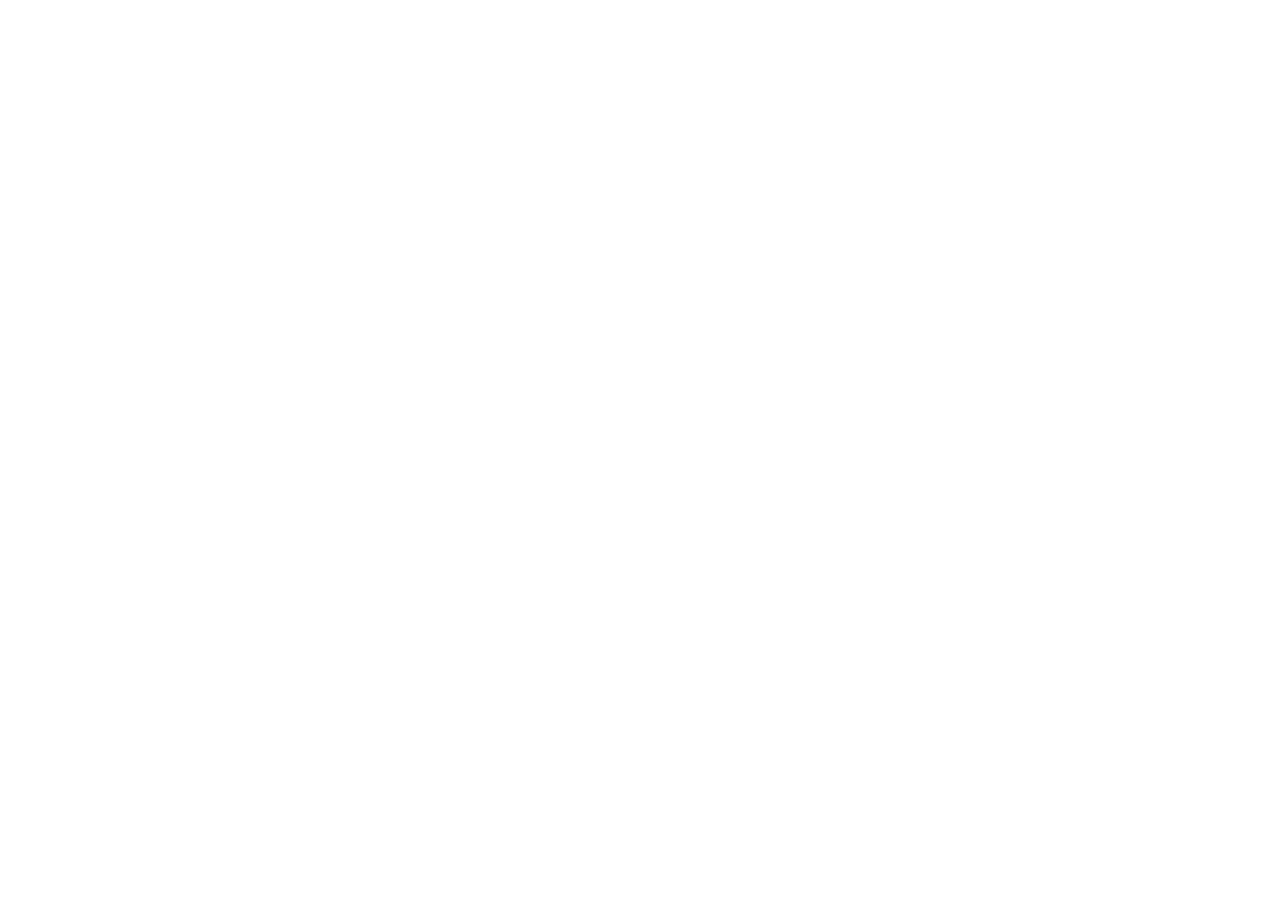
==== index.html @ f94c180a "" ====
<!DOCTYPE html>
<html lang="en">
    <head>
        <meta charset="utf-8" />
        <title>Map Tiles in D3</title>
        <script src="http://mbostock.github.com/d3/d3.js"></script>
        <script type="text/javascript">

            var coord = [ 2, 2, 2 ], // col, row, zoom
                tileSize = [ 256, 256 ], // px
                redraw = null,
                loadedTiles = {},
                center = [ window.innerWidth/2, window.innerHeight/2 ];
                

            window.onload = function() {
            
                var chart = d3.select("body")
                                .append("div")
                                    .attr("class", "map")
                                    .style("width", "100%")
                                    .style("height", "100%");
                                    
                redraw = function() {

                    // apply coord limits
                    if (coord[2] > 18) {
                        var dz = 18-coord[2],
                            power = Math.pow(2,dz);
                        coord = [ coord[0] * power, coord[1] * power, Math.round(coord[2]+dz) ];
                    } else if (coord[2] < 0) {
                        var dz = -coord[2],
                            power = Math.pow(2,dz);
                        coord = [ coord[0] * power, coord[1] * power, Math.round(coord[2]+dz) ];
                    }
                    
                    // find coordinate extents of map
                    var tl = coord.slice(),
                        br = coord.slice();
                    tl[0] -= center[0] / tileSize[0];
                    tl[1] -= center[1] / tileSize[1];
                    br[0] += center[0] / tileSize[0];
                    br[1] += center[1] / tileSize[1];

                    // round coords to "best" zoom level
                    var dz = Math.round(coord[2])-coord[2],
                        power = Math.pow(2,dz),
                        roundCoord = coord.slice();
                    tl = [ tl[0] * power, tl[1] * power, Math.round(tl[2]) ];
                    br = [ br[0] * power, br[1] * power, Math.round(br[2]) ];
                    roundCoord = [ roundCoord[0] * power, roundCoord[1] * power, Math.round(roundCoord[2]) ];
                    
                    // generate visible tile coords                
                    var cols = d3.range( Math.floor(tl[0]), Math.ceil(br[0]) ),
                        rows = d3.range( Math.floor(tl[1]), Math.ceil(br[1]) ),
                        visibleCoords = [];
                    //console.log(rows);
                    //console.log(cols);
                    rows.forEach(function(row) {
                        cols.forEach(function(col) {
                            visibleCoords.push([col,row,roundCoord[2]]);
                        });
                    });
                    
                    // make a tile provider that knows how to wrap tiles around the world
                    function provider(d) {
                        var c = d.slice();
                        var minCol = 0, 
                            maxCol = Math.pow(2,d[2]);                        
                        while (c[0] < minCol) c[0] += maxCol;
                        while (c[0] >= maxCol) c[0] -= maxCol;
                        var z = c[2], x = c[0], y = c[1];
                        return 'http://otile1.mqcdn.com/tiles/1.0.0/osm/'+z+'/'+x+'/'+y+'.jpg';
                    }
                    
                    // don't show above/below the poles
                    visibleCoords = visibleCoords.filter(function(c) {
                        var minRow = 0, 
                            maxRow = Math.pow(2,c[2]);                    
                        return c[1] >= minRow && c[1] <= maxRow;                
                    });
                    
                    // add parents for tiles we don't have already
                    var compensationCoords = [];
                    visibleCoords.forEach(function(c) {
                        if (c[2] > 0 && !(provider(c) in loadedTiles)) {
                            compensationCoords.push([
                                Math.floor(c[0] / 2),
                                Math.floor(c[1] / 2),
                                c[2] - 1,
                            ]);
                        }
                    });
                    visibleCoords = compensationCoords.concat(visibleCoords);

                    // calculate scale as mystery fourth parameter for each coord
                    visibleCoords.forEach(function(c) {
                        c.push(Math.pow(2, coord[2]-c[2]));
                    });
                    
                    //console.log(visibleCoords);

                    var map = chart.selectAll('img')
                       .data(visibleCoords, function(c) { return String(c.slice(0,3)) });

                    // setup new things                        
                    map.enter().append('img')
                        .attr("id",function(c) { return String(c.slice(0,3)) }) 
                        .attr("class","tile")
                        .attr("src",provider)
                            .style("opacity", "0.0")
                        .style("left", function(d) { return (center[0] + (d[0] - roundCoord[0]) * tileSize[0] * d[3]) + 'px'; })
                        .style("top", function(d) { return (center[1] + (d[1] - roundCoord[1]) * tileSize[1] * d[3]) + 'px'; })
                        .style("width", function(d) { return (d[3] * tileSize[0])+'px'; })
                        .style("height", function(d) { return (d[3] * tileSize[1])+'px'; })
                        .on('load', function(c) {
                            loadedTiles[this.src] = true;
                            d3.select(this)
                                .transition()
                                    .duration(500)
                                    .style("opacity", "1.0");
                        });

                    // update positions
                    map.style("left", function(d) { return (center[0] + (d[0] - roundCoord[0]) * tileSize[0] * d[3]) + 'px'; })
                        .style("top", function(d) { return (center[1] + (d[1] - roundCoord[1]) * tileSize[1] * d[3]) + 'px'; })
                        .style("width", function(d) { return (d[3] * tileSize[0])+'px'; })
                        .style("height", function(d) { return (d[3] * tileSize[1])+'px'; })
                    
                    // clean up old things
                    map.exit().remove();
/*                        .style("left", function(d) { return (center[0] + (d[0] - roundCoord[0]) * tileSize[0] * d[3]) + 'px'; })
                        .style("top", function(d) { return (center[1] + (d[1] - roundCoord[1]) * tileSize[1] * d[3]) + 'px'; })
                        .style("width", function(d) { return (d[3] * tileSize[0])+'px'; })
                        .style("height", function(d) { return (d[3] * tileSize[1])+'px'; })
                        .transition()
                            .duration(500)
                            .style("opacity","0.0")
                            .remove();*/

                    return true;
                }
                
                d3.timer(redraw);
                
                var prevMouse = null;
                
                chart
                    .on('mousedown', function() {
                        prevMouse = [ d3.event.pageX, d3.event.pageY ];
                        d3.event.preventDefault();
                        d3.event.stopPropagation();
                    })
                    .on('mousemove', function() {
                        if (prevMouse) {
                            var mouse = prevMouse;
                            prevMouse = [ d3.event.pageX, d3.event.pageY ];
                            coord = [
                                coord[0] - ((prevMouse[0] - mouse[0]) / tileSize[0]),
                                coord[1] - ((prevMouse[1] - mouse[1]) / tileSize[1]),
                                coord[2]
                            ]
                            d3.event.preventDefault();
                            d3.event.stopPropagation();
                            d3.timer(redraw);
                        }
                    })
                    .on('mouseup', function() {
                        prevMouse = null;
                    })
                    .on('mousewheel', function() {
                        var dz = d3.event.wheelDelta > 0 ? 0.05 : d3.event.wheelDelta < 0 ? -0.05 : 0.0,
                            power = Math.pow(2,dz);
                        if (dz != 0 && (coord[2] > 0 && coord[2] < 18)) {
                            var mouse = [ d3.event.pageX, d3.event.pageY ];
                            coord = [ 
                                coord[0] + ((mouse[0]-center[0]) / tileSize[0]),
                                coord[1] + ((mouse[1]-center[1]) / tileSize[1]),
                                coord[2]
                            ];                            
                            coord = [ 
                                coord[0] * power,
                                coord[1] * power,
                                coord[2] + dz                        
                            ];
                            coord = [ 
                                coord[0] - ((mouse[0]-center[0]) / tileSize[0]),
                                coord[1] - ((mouse[1]-center[1]) / tileSize[1]),
                                coord[2]
                            ];
                            d3.timer(redraw);                    
                        }
                        d3.event.preventDefault();
                        d3.event.stopPropagation();                        
                    });
                    
                d3.select(window).on('resize', function() {
                    center = [ window.innerWidth/2, window.innerHeight/2 ] 
                    d3.timer(redraw);
                });
  
            }
                        
		</script>
		<style>
		    html, body {
		        width: 100%;
		        height: 100%;
		        margin: 0;
		        padding: 0;
		        border: 0;
		    }
		    .map {
		        position: relative;
		        overflow: hidden;		    
		    }
		    .tile {
		        position: absolute;
		        margin: 0;
		        padding: 0;
		        border: 0;
		    }
		</style>
    </head>
    <body>
        <div id="#map"></div>
    </body>
</html>
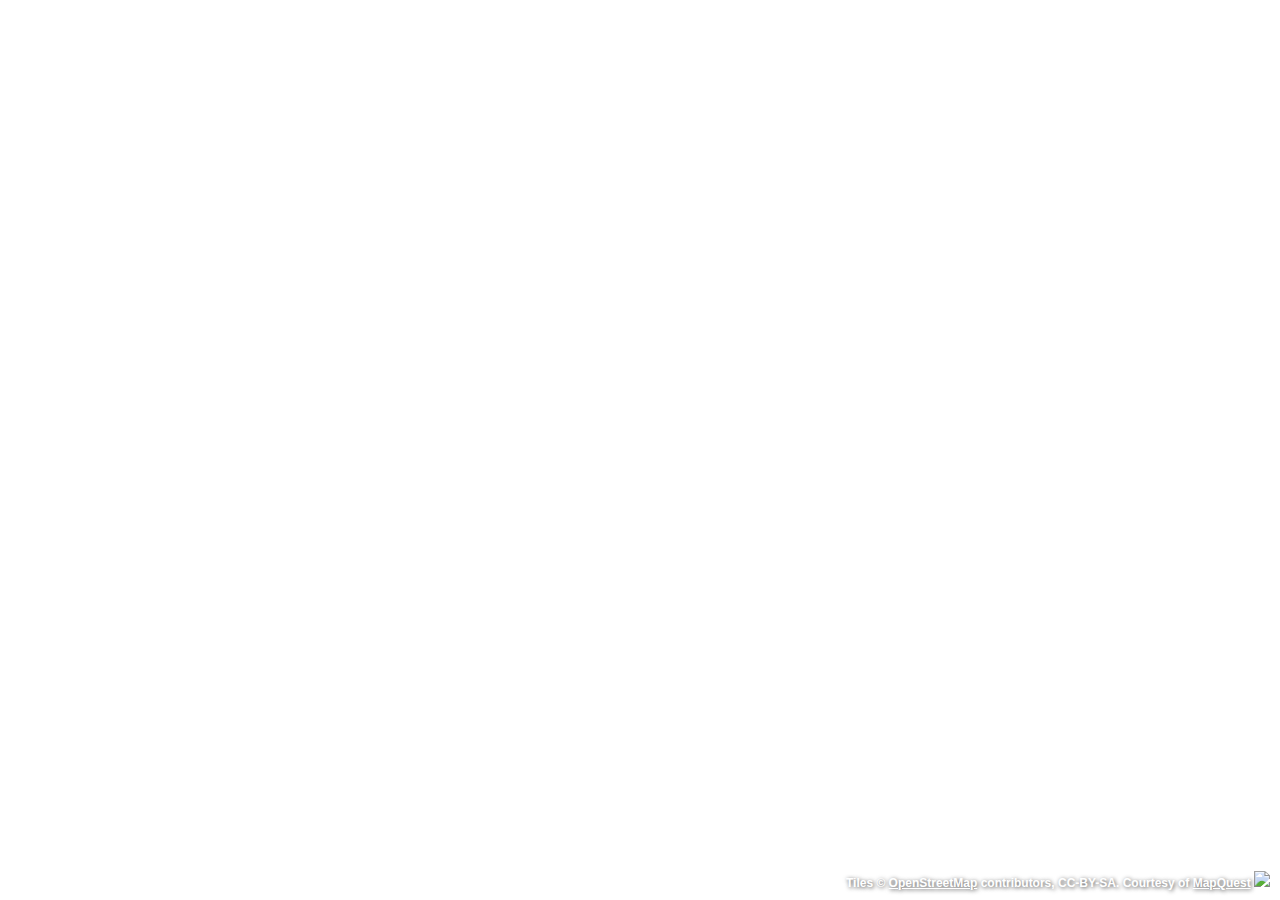
==== commit 6cebd5d1: "" ====
--- a/index.html
+++ b/index.html
@@ -3,15 +3,136 @@
     <head>
         <meta charset="utf-8" />
         <title>Map Tiles in D3</title>
+        <!-- An exercise in learning D3 for DOM manipulation and transitions.
+             Coordinate and tile positioning logic cribbed from Modest Maps. 
+             A one day hack... Doubtless still glitches to be ironed out! 
+             Queueing img requests seems overkill but smooths things out a lot.
+             (C) 2011 Tom Carden, released under the same BSD license as D3 itself: 
+             https://github.com/mbostock/d3/blob/master/LICENSE
+             Forks welcome! -->
         <script src="http://mbostock.github.com/d3/d3.js"></script>
         <script type="text/javascript">
 
-            var coord = [ 2, 2, 2 ], // col, row, zoom
+            var coord = [ 2, 2, 2 ],     // col, row, zoom
+                roundCoord = null,       // coord at an integer zoom level
                 tileSize = [ 256, 256 ], // px
-                redraw = null,
-                loadedTiles = {},
+                redraw = null,           // visible here for console hacking
+                loadedTiles = {},        // [src] --> millis when load completed
                 center = [ window.innerWidth/2, window.innerHeight/2 ];
-                
+
+            // make a tile provider that knows how to wrap tiles around the world
+            function provider(d) {
+                var c = d.slice();
+                var minCol = 0, 
+                    maxCol = Math.pow(2,d[2]);                        
+                while (c[0] < minCol) c[0] += maxCol;
+                while (c[0] >= maxCol) c[0] -= maxCol;
+                var z = c[2], x = c[0], y = c[1];
+                return 'http://otile1.mqcdn.com/tiles/1.0.0/osm/'+z+'/'+x+'/'+y+'.jpg';
+            }
+            
+            // ----- Queue stuff (should really be wrapped in an object)
+            
+            var queue = [],
+                openRequests = [];
+            
+            // called with .each, this == <img>
+            function addToQueue(d,i) {
+                queue.push(this);
+            }
+
+            // called with .each, this == <img>
+            function removeFromQueue(d,i) {
+                // also clear open request
+                removeOpenRequest(this);            
+                var index = queue.indexOf(this);
+                if (index >= 0) {
+                    queue.splice(index,1);
+                }
+            }
+            
+            function removeOpenRequest(img) {
+                var index = openRequests.indexOf(img);
+                if (index >= 0) {
+                    openRequests.splice(index,1);
+                }            
+            }
+            
+            function processQueue() {
+                while (openRequests.length < 8 && queue.length > 0) {
+                    var request = queue.shift();
+                    if (request.parentNode) {
+                        // luckily there's a magic mapping inside d3
+                        // that knows how to pass the correct data to provider()
+                        d3.select(request) 
+                            .attr("src", provider);
+                        openRequests.push(request);
+                    }
+                }
+            }
+            
+            // ----- end Queue stuff
+
+            // ----- Tile Positioning Functions
+            
+            // remove round/ceil for greater accuracy but visible seams
+            function left(d) { 
+                var scale = Math.pow(2, coord[2]-d[2]),
+                    power = Math.pow(2, d[2] - roundCoord[2]),
+                    centerCol = roundCoord[0] * power;
+                return Math.round(center[0] + (d[0] - centerCol) * tileSize[0] * scale) + 'px'; 
+            }
+            function top(d) { 
+                var scale = Math.pow(2, coord[2]-d[2]),
+                    power = Math.pow(2, d[2] - roundCoord[2]),
+                    centerRow = roundCoord[1] * power;
+                return Math.round(center[1] + (d[1] - centerRow) * tileSize[1] * scale) + 'px'; 
+            }
+            function width(d) { 
+                var scale = Math.pow(2, coord[2]-d[2]);
+                return Math.ceil(scale * tileSize[0])+'px'; 
+            }
+            function height(d) { 
+                var scale = Math.pow(2, coord[2]-d[2]);
+                return Math.ceil(scale * tileSize[1])+'px'; 
+            }          
+            
+            // for 3D webkit mode
+            function transform(d) {
+                var scale = Math.pow(2, coord[2]-d[2]);
+                // adjust to nearest whole pixel scale (thx @tmcw)
+                if (scale * tileSize[0] % 1) {
+                    scale += (1 - scale * tileSize[0] % 1) / tileSize[0];
+                }                
+                var power = Math.pow(2, d[2] - roundCoord[2]),
+                    centerCol = roundCoord[0] * power,                    
+                    centerRow = roundCoord[1] * power,
+                    x = Math.round(center[0] + (d[0] - centerCol) * tileSize[0] * scale),
+                    y = Math.round(center[1] + (d[1] - centerRow) * tileSize[1] * scale);
+                return 'matrix3d(' +
+                    [scale,'0,0,0,0',scale,'0,0,0,0,1,0',
+                    (x + (((tileSize[0] * scale) - tileSize[0]) / 2)).toFixed(4),
+                    (y + (((tileSize[1] * scale) - tileSize[1]) / 2)).toFixed(4),
+                    '0,1'].join(',') + ')';            
+            }
+            
+            // ----- end Tile Positioning Functions
+            
+            // ----- Coordinate manipulation
+            
+            // NB:- coords are just Arrays [ x,y,z ]
+            // create a new coord with [ col, row, zoom ] (x,y,z)
+            // copy a coord with c.slice()
+            
+            function zoomedBy(c, dz) {
+                var power = Math.pow(2,dz);
+                return [ c[0] * power, c[1] * power, c[2] + dz ];
+            }
+            function offsetBy(c, o) {
+                return [ c[0] + o[0], c[1] + o[1], c[2] + o[2] ];
+            }
+
+            // ----- end Coordinate manipulation
 
             window.onload = function() {
             
@@ -23,176 +144,174 @@
                                     
                 redraw = function() {
 
+                    //var t = Date.now();
+                    //var t0 = t;
+
                     // apply coord limits
                     if (coord[2] > 18) {
-                        var dz = 18-coord[2],
-                            power = Math.pow(2,dz);
-                        coord = [ coord[0] * power, coord[1] * power, Math.round(coord[2]+dz) ];
+                        coord = zoomedBy(coord, 18-coord[2]);
                     } else if (coord[2] < 0) {
-                        var dz = -coord[2],
-                            power = Math.pow(2,dz);
-                        coord = [ coord[0] * power, coord[1] * power, Math.round(coord[2]+dz) ];
+                        coord = zoomedBy(coord, -coord[2]);
                     }
                     
                     // find coordinate extents of map
-                    var tl = coord.slice(),
-                        br = coord.slice();
-                    tl[0] -= center[0] / tileSize[0];
-                    tl[1] -= center[1] / tileSize[1];
-                    br[0] += center[0] / tileSize[0];
-                    br[1] += center[1] / tileSize[1];
+                    var tl = offsetBy(coord, [ -center[0] / tileSize[0], -center[1] / tileSize[1], 0 ]),
+                        br = offsetBy(coord, [ center[0] / tileSize[0], center[1] / tileSize[1], 0 ]);
 
                     // round coords to "best" zoom level
-                    var dz = Math.round(coord[2])-coord[2],
-                        power = Math.pow(2,dz),
-                        roundCoord = coord.slice();
-                    tl = [ tl[0] * power, tl[1] * power, Math.round(tl[2]) ];
-                    br = [ br[0] * power, br[1] * power, Math.round(br[2]) ];
-                    roundCoord = [ roundCoord[0] * power, roundCoord[1] * power, Math.round(roundCoord[2]) ];
-                    
+                    roundCoord = zoomedBy(coord, Math.round(coord[2])-coord[2]);
+                    tl = zoomedBy(tl, Math.round(tl[2])-tl[2]);
+                    br = zoomedBy(br, Math.round(br[2])-br[2]);
+
                     // generate visible tile coords                
                     var cols = d3.range( Math.floor(tl[0]), Math.ceil(br[0]) ),
                         rows = d3.range( Math.floor(tl[1]), Math.ceil(br[1]) ),
                         visibleCoords = [];
-                    //console.log(rows);
-                    //console.log(cols);
                     rows.forEach(function(row) {
                         cols.forEach(function(col) {
                             visibleCoords.push([col,row,roundCoord[2]]);
                         });
                     });
                     
-                    // make a tile provider that knows how to wrap tiles around the world
-                    function provider(d) {
-                        var c = d.slice();
-                        var minCol = 0, 
-                            maxCol = Math.pow(2,d[2]);                        
-                        while (c[0] < minCol) c[0] += maxCol;
-                        while (c[0] >= maxCol) c[0] -= maxCol;
-                        var z = c[2], x = c[0], y = c[1];
-                        return 'http://otile1.mqcdn.com/tiles/1.0.0/osm/'+z+'/'+x+'/'+y+'.jpg';
-                    }
-                    
                     // don't show above/below the poles
                     visibleCoords = visibleCoords.filter(function(c) {
                         var minRow = 0, 
                             maxRow = Math.pow(2,c[2]);                    
-                        return c[1] >= minRow && c[1] <= maxRow;                
+                        return c[1] >= minRow && c[1] < maxRow;                
                     });
                     
-                    // add parents for tiles we don't have already
+                    // explicitly preserve parent tiles for tiles we haven't already loaded
+                    // not strictly necessary but helps with continuity on slow connections
                     var compensationCoords = [];
+                        uniqueCompensations = {};
                     visibleCoords.forEach(function(c) {
-                        if (c[2] > 0 && !(provider(c) in loadedTiles)) {
-                            compensationCoords.push([
-                                Math.floor(c[0] / 2),
-                                Math.floor(c[1] / 2),
-                                c[2] - 1,
-                            ]);
+                        if (c[2] > 0) {
+                            var src = provider(c);
+                            if (!(src in loadedTiles) || (Date.now() - loadedTiles[src] < 250)) {
+                                var parent = zoomedBy(c, -1),
+                                    parentSrc = provider(parent);
+                                if (parentSrc in loadedTiles && !(parentSrc in uniqueCompensations)) {
+                                    uniqueCompensations[parentSrc] = true;
+                                    compensationCoords.push(parent);
+                                }
+                            }
                         }
                     });
                     visibleCoords = compensationCoords.concat(visibleCoords);
 
-                    // calculate scale as mystery fourth parameter for each coord
-                    visibleCoords.forEach(function(c) {
-                        c.push(Math.pow(2, coord[2]-c[2]));
-                    });
-                    
-                    //console.log(visibleCoords);
-
-                    var map = chart.selectAll('img')
-                       .data(visibleCoords, function(c) { return String(c.slice(0,3)) });
+                    var map = chart.selectAll('img.tile')
+                       .data(visibleCoords, String);
 
                     // setup new things                        
                     map.enter().append('img')
-                        .attr("id",function(c) { return String(c.slice(0,3)) }) 
-                        .attr("class","tile")
-                        .attr("src",provider)
-                            .style("opacity", "0.0")
-                        .style("left", function(d) { return (center[0] + (d[0] - roundCoord[0]) * tileSize[0] * d[3]) + 'px'; })
-                        .style("top", function(d) { return (center[1] + (d[1] - roundCoord[1]) * tileSize[1] * d[3]) + 'px'; })
-                        .style("width", function(d) { return (d[3] * tileSize[0])+'px'; })
-                        .style("height", function(d) { return (d[3] * tileSize[1])+'px'; })
+                        .each(addToQueue) // sets img src 8 at a time
+                        .attr("id", String)
+                        .attr("class", "tile")
+                        .attr("src", "about:blank") // src from provider() is done in a queue
+                        .style("opacity", "0.0")
+                        .style("z-index", function(d) { return d[2] })
+                        .style('-webkit-transform', transform)
+//                        .style("left", left)
+//                        .style("top", top)
+//                        .style("width", width)
+//                        .style("height", height)
                         .on('load', function(c) {
-                            loadedTiles[this.src] = true;
+                            loadedTiles[this.src] = Date.now();
                             d3.select(this)
                                 .transition()
-                                    .duration(500)
-                                    .style("opacity", "1.0");
+                                    .duration(250)
+                                  .style("opacity", "1.0");
+                            removeOpenRequest(this);
+                            processQueue();
+                            d3.timer(redraw,100); // TODO: only remove compensation tiles for this tile instead of a full redraw
                         });
 
                     // update positions
-                    map.style("left", function(d) { return (center[0] + (d[0] - roundCoord[0]) * tileSize[0] * d[3]) + 'px'; })
-                        .style("top", function(d) { return (center[1] + (d[1] - roundCoord[1]) * tileSize[1] * d[3]) + 'px'; })
-                        .style("width", function(d) { return (d[3] * tileSize[0])+'px'; })
-                        .style("height", function(d) { return (d[3] * tileSize[1])+'px'; })
+                    map.style('-webkit-transform', transform);
+//                    map.style("left", left)
+//                       .style("top", top)
+//                       .style("width", width)
+//                       .style("height", height);
                     
                     // clean up old things
-                    map.exit().remove();
-/*                        .style("left", function(d) { return (center[0] + (d[0] - roundCoord[0]) * tileSize[0] * d[3]) + 'px'; })
-                        .style("top", function(d) { return (center[1] + (d[1] - roundCoord[1]) * tileSize[1] * d[3]) + 'px'; })
-                        .style("width", function(d) { return (d[3] * tileSize[0])+'px'; })
-                        .style("height", function(d) { return (d[3] * tileSize[1])+'px'; })
+                    map.exit() 
+                        .each(removeFromQueue); 
+                        .filter(function(d) {
+                            if (!this.complete) {
+                                // kill it now
+                                this.src = 'about:blank';
+                                d3.select(this).remove();
+                                return false;
+                            }
+                            return true;
+                        })
+                        .style('-webkit-transform', transform)
+//                        .style("left", left)
+//                        .style("top", top)
+//                        .style("width", width)
+//                        .style("height", height)
                         .transition()
-                            .duration(500)
-                            .style("opacity","0.0")
-                            .remove();*/
+                            .style("opacity", "0.0")
+                            .duration(250)
+                            .delay(250)
+                            .remove();// */
+                    
+                    processQueue();
 
                     return true;
                 }
                 
                 d3.timer(redraw);
                 
-                var prevMouse = null;
-                
                 chart
-                    .on('mousedown', function() {
-                        prevMouse = [ d3.event.pageX, d3.event.pageY ];
-                        d3.event.preventDefault();
-                        d3.event.stopPropagation();
-                    })
-                    .on('mousemove', function() {
-                        if (prevMouse) {
-                            var mouse = prevMouse;
-                            prevMouse = [ d3.event.pageX, d3.event.pageY ];
-                            coord = [
-                                coord[0] - ((prevMouse[0] - mouse[0]) / tileSize[0]),
-                                coord[1] - ((prevMouse[1] - mouse[1]) / tileSize[1]),
-                                coord[2]
-                            ]
-                            d3.event.preventDefault();
-                            d3.event.stopPropagation();
-                            d3.timer(redraw);
-                        }
-                    })
-                    .on('mouseup', function() {
-                        prevMouse = null;
-                    })
-                    .on('mousewheel', function() {
-                        var dz = d3.event.wheelDelta > 0 ? 0.05 : d3.event.wheelDelta < 0 ? -0.05 : 0.0,
-                            power = Math.pow(2,dz);
-                        if (dz != 0 && (coord[2] > 0 && coord[2] < 18)) {
-                            var mouse = [ d3.event.pageX, d3.event.pageY ];
-                            coord = [ 
-                                coord[0] + ((mouse[0]-center[0]) / tileSize[0]),
-                                coord[1] + ((mouse[1]-center[1]) / tileSize[1]),
-                                coord[2]
-                            ];                            
-                            coord = [ 
-                                coord[0] * power,
-                                coord[1] * power,
-                                coord[2] + dz                        
-                            ];
-                            coord = [ 
-                                coord[0] - ((mouse[0]-center[0]) / tileSize[0]),
-                                coord[1] - ((mouse[1]-center[1]) / tileSize[1]),
-                                coord[2]
-                            ];
-                            d3.timer(redraw);                    
-                        }
+                    .on('mousedown.map', function() {
+                        var prevMouse = [ d3.event.pageX, d3.event.pageY ];
+                        d3.select(window)
+                            .on('mousemove.map', function() {
+                                var mouse = prevMouse;
+                                prevMouse = [ d3.event.pageX, d3.event.pageY ];
+                                coord = offsetBy(coord, [
+                                    -((prevMouse[0] - mouse[0]) / tileSize[0]),
+                                    -((prevMouse[1] - mouse[1]) / tileSize[1]),
+                                    0
+                                ]);
+                                d3.event.preventDefault();
+                                d3.event.stopPropagation();
+                                d3.timer(redraw);
+                            })
+                            .on('mouseup.map', function() {
+                                prevMouse = null;
+                                d3.select(window)
+                                    .on('mousemove.map',null)
+                                    .on('mouseup.map',null);
+                            })
                         d3.event.preventDefault();
                         d3.event.stopPropagation();                        
-                    });
+                    })
+                    .on('mousewheel.map', onWheel)
+                    .on('DOMMouseScroll.map', onWheel);
+                
+                function onWheel() {
+                    // 18 = max zoom, 0 = min zoom
+                    var delta = Math.min(18-coord[2],Math.max(0-coord[2],d3_behavior_zoomDelta()));
+                    if (delta != 0) {
+                        var mouse = [ d3.event.pageX, d3.event.pageY ];
+                        coord = offsetBy(coord, [
+                            ((mouse[0]-center[0]) / tileSize[0]),
+                            ((mouse[1]-center[1]) / tileSize[1]),
+                            0
+                        ]);
+                        coord = zoomedBy(coord, delta);
+                        coord = offsetBy(coord, [ 
+                            -((mouse[0]-center[0]) / tileSize[0]),
+                            -((mouse[1]-center[1]) / tileSize[1]),
+                            0
+                        ]);
+                        d3.timer(redraw);
+                    }
+                    d3.event.preventDefault();
+                    d3.event.stopPropagation();                        
+                }
                     
                 d3.select(window).on('resize', function() {
                     center = [ window.innerWidth/2, window.innerHeight/2 ] 
@@ -200,7 +319,40 @@
                 });
   
             }
-                        
+            
+            // expose this so our own mousewheel handler can use it
+            var d3_behavior_zoomDiv = null;
+            
+            // detect the pixels that would be scrolled by this wheel event
+            function d3_behavior_zoomDelta() {
+            
+              // mousewheel events are totally broken!
+              // https://bugs.webkit.org/show_bug.cgi?id=40441
+              // not only that, but Chrome and Safari differ in re. to acceleration!
+              if (!d3_behavior_zoomDiv) {
+                d3_behavior_zoomDiv = d3.select("body").append("div")
+                    .style("visibility", "hidden")
+                    .style("top", 0)
+                    .style("height", 0)
+                    .style("width", 0)
+                    .style("overflow-y", "scroll")
+                  .append("div")
+                    .style("height", "2000px")
+                  .node().parentNode;
+              }
+            
+              var e = d3.event, delta;
+              try {
+                d3_behavior_zoomDiv.scrollTop = 1000;
+                d3_behavior_zoomDiv.dispatchEvent(e);
+                delta = 1000 - d3_behavior_zoomDiv.scrollTop;
+              } catch (error) {
+                delta = e.wheelDelta || (-e.detail * 5);
+              }
+            
+              return delta * .005;
+            }          
+            
 		</script>
 		<style>
 		    html, body {
@@ -220,9 +372,25 @@
 		        padding: 0;
 		        border: 0;
 		    }
+		    p {
+		        font: bold 12px sans-serif;
+		        position: absolute;
+		        display: block;
+		        right: 5px;
+		        bottom: 5px;
+		        color: white;
+		        text-shadow: 1px 1px 4px rgba(0,0,0,0.75);
+		        z-index: 1000;
+		        margin: 0;
+		        padding: 5px;
+		    }
+		    p a {
+		        color: white;
+		    }
 		</style>
     </head>
     <body>
         <div id="#map"></div>
+        <p>Tiles &copy; <a href="http://openstreetmap.org">OpenStreetMap</a> contributors, CC-BY-SA. Courtesy of <a href="http://www.mapquest.com/" target="_blank">MapQuest</a> <img src="http://developer.mapquest.com/content/osm/mq_logo.png"></p>
     </body>
-</html>
+</html>